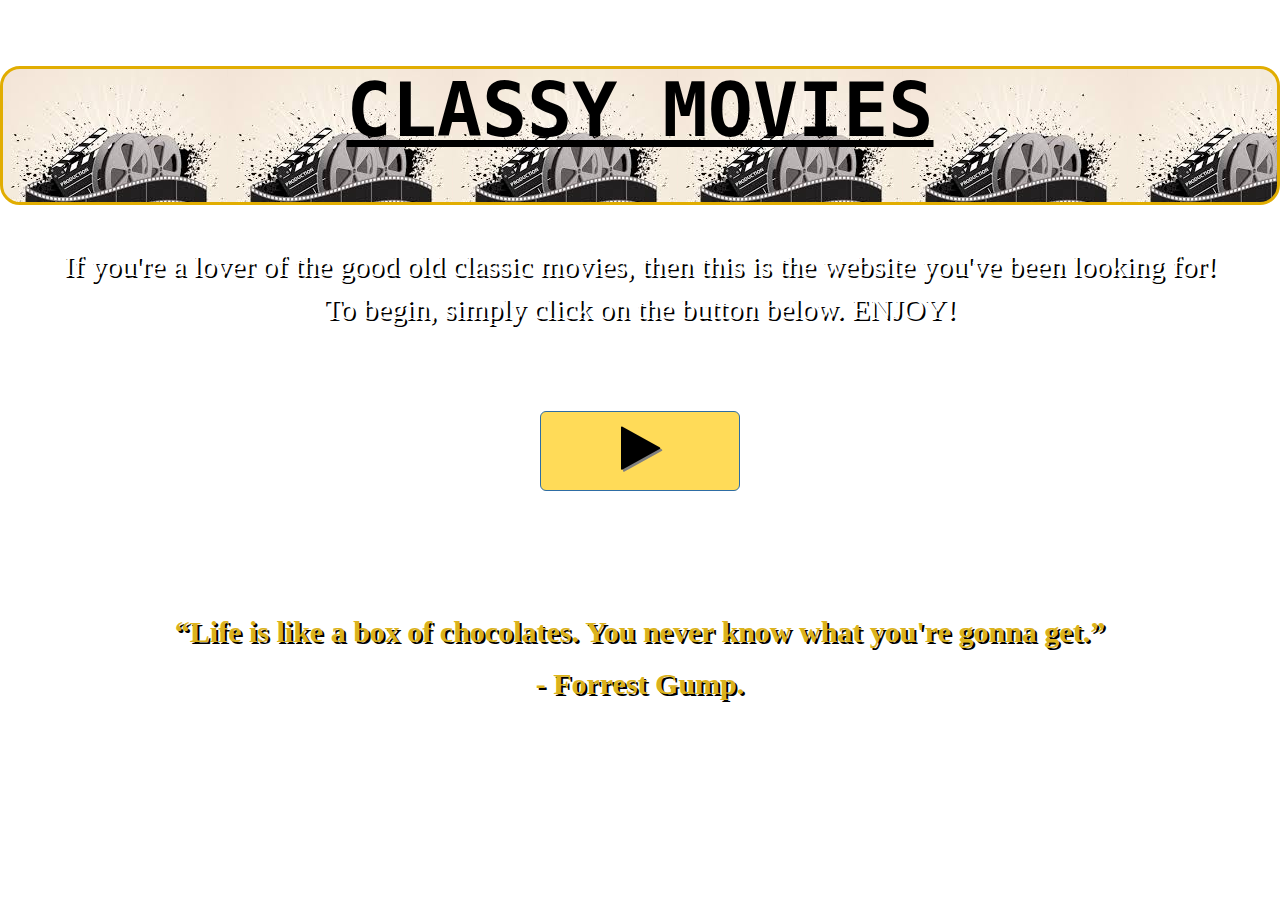
==== index.html @ 2152ab94 "Merge remote-tracking branch 'origin/kevins-branch' into esteban-branch" ====
<!DOCTYPE html>
<html lang="en">

<head>
  <meta charset="UTF-8" />
  <meta name="viewport" content="width=device-width, initial-scale=1.0" />
  <link rel="stylesheet" href="https://maxcdn.bootstrapcdn.com/bootstrap/3.4.1/css/bootstrap.min.css" />

  <link rel="stylesheet" href="https://cdnjs.cloudflare.com/ajax/libs/font-awesome/4.7.0/css/font-awesome.min.css" />

  <script src="https://ajax.googleapis.com/ajax/libs/jquery/3.5.1/jquery.min.js"></script>

  <link rel="stylesheet" href="assets/style.css" />

  <title>Classy Movies App</title>
</head>

<body>
  <!-- ==== WELCOME CONTAINER PAGE STARTS HERE ==== -->
  <div class="welcome-container">
    <h3 class="welcomeHtag">WELCOME TO</h3>
    <h1 class="welcomeHtag">CLASSY MOVIES</h1>

    <p class="welcome-message">
      If you're a lover of the good old classic movies, then this is the
      website you've been looking for! <br />
      To begin, simply click on the button below. ENJOY!
    </p>

    <!-- Play button -->
    <button id="play-button" type="button" class="btn btn-primary btn-lg">
      <i class="fa fa-play" style="font-size: 50px; color: black"></i>
    </button>

    <!-- Forrest Gump quote -->
    <p class="quote">
      “Life is like a box of chocolates. You never know what you're gonna
      get.”
    </p>
    <p class="forrestGump">- Forrest Gump.</p>
  </div>

    <!-- ==== MOVIE SEARCH PAGE STARTS HERE ==== -->

    <main id="main-page" class="hide">
      <!-- Header -->
      <div class="logo-container">
        <a class="logo no-snap">
          <h1 class="logo-img">CLASSY Movies</h1>
        </a>
      </div>

      <!-- Form-list of movie genres-->

      <form class="movie-genres-container">
        <ul>
          <li class="genre" data-text-filter="action">
            <input type="checkbox" name="genre" id="action" value="action" />
            <label for="action">ACTION</label>
          </li>

          <li class="genre" data-text-filter="comedy">
            <input type="checkbox" name="genre" id="comedy" value="comedy" />
            <label for="comedy">COMEDY</label>
          </li>

          <li class="genre" data-text-filter="family">
            <input type="checkbox" name="genre" id="family" value="family" />
            <label for="family">FAMILY</label>
          </li>

          <li class="genre" data-text-filter="romance">
            <input type="checkbox" name="genre" id="romance" value="romance" />
            <label for="romance">ROMANCE</label>
          </li>

          <li class="genre" data-text-filter="drama">
            <input type="checkbox" name="genre" id="drama" value="drama" />
            <label for="drama">DRAMA</label>
          </li>

          <li class="byTitle" data-text-filter="search-by-title">
            <input type="checkbox" name="byTitle" id="search-by-title" value="byTitle" />
            <label for="search-by-title">SEARCH BY TITLE</label>
          </li>
        </ul>
      </form>

      <!-- Search movie button will be appended to this div -->
      <div id="searchdiv"></div>

      <!-- Data of searched for movie will be appended here -->
      <div class="col-sm-12">
        <div style="text-align: center" id="display-movie-data"></div>
      </div>

      <div>
        <p>Most recent searches:</p>
          <div id="recents" style="color: white; text-align: center"> </div>
        
      </div>
      
  
      
    </main>

    <script src="https://cdnjs.cloudflare.com/ajax/libs/jquery/3.2.1/jquery.min.js"></script>
    <script src="assets/script.js"></script>
  </body>

</html>
---- assets/style.css ----
body {
  background-image: url("https://images.unsplash.com/photo-1505775561242-727b7fba20f0?ixlib=rb-1.2.1&ixid=MXwxMjA3fDB8MHxwaG90by1wYWdlfHx8fGVufDB8fHw%3D&auto=format&fit=crop&w=1500&q=80");
}

.logo-img,
h1{
  background-image: url("[data-uri]");
}
.logo-img,
h1{
  color: black;
  font-family: monospace;
  text-decoration: underline;
  font-weight: bold;
  font-size: 75px;
  text-align: center;
  padding-bottom: 50px;
  padding-top: 0px;
  border: solid;
  border-radius: 20px;
  border-color:#e1ad01;
  margin-bottom: 40px;
}

.welcomeHtag h3{
  font-family: monospace;
}
/* styles the search block */
#movieInput {
  height: 50px;
  width: 400px;
  border: solid;
  border-radius: 10px;
  border-color: #ffdb58;
  font-family: monospace;
  text-align: center;
}

/* Styles the search button only */
#searchBtn {
  border: solid;
  border-color:#ffdb58;
  color: black;
  border-radius: 10px;
  font-family: monospace;
}
/*responsive layout for classy movies search page*/
@media screen and (max-width: 600px){
  .logo-img,
  h1{
    width: 100%;
  }
  #movieInput{
    width: 100%;
    border-radius: 5px;
  }
  #searchBtn{
    float: none;
    width: 100%;

  }
}

/* Styles the different genres plust search by title */
ul label {
  color: #ffdb58;
}

/* styles the container where the search block and search button are contained */
#searchdiv {
    text-align: center;
}


/* styles the search button */
#searchBtn {
  height: 50px;
  width: 100px;
  font-size: 20px;
}


/* Styles the movie's name and year, and plot */
h3,
p {
  color: white;
}
h5{
  color:#dbb21c;
  font-size: medium;
  font-weight: bold;
  text-decoration: underline;
  margin-left: 30px;
}

/* Styles only the movie's plot */
p {
  font-size: 20px;
  margin: 20px;
}

/* styles the displayed movie images */
.movie-col {
  height: 600px;
}

/* this class is used to hide or show the Welcome page and the Main Movie search page */
.hide {
  display: none;
}

/*  ==== WELCOME-PAGE STYLE CODE BELOW ==== */

.welcome-container {
  margin: 0;
  padding: 0;
  text-align: center;
  box-sizing: border-box;
}



.welcome-message {
  color: white;
  font-size: 30px;
  font-family: "Times New Roman", Times, serif;
  margin: 40px;
  text-shadow: 2px 2px black;
}

.quote,
.forrestGump {
  color: #dbb21c;
  text-align: center;
  font-size: 30px;
  font-family: "Times New Roman", Times, serif;
  margin: 80px 40px 10px;
  font-weight: bold;
  text-shadow: 2px 2px black;
}

.forrestGump {
  margin: 0;
}

.btn {
  background-color: #ffdb58;
  width: 200px;
  height: 80px;
  margin: 40px;
  font-size: 35px;
  text-shadow: 2px 2px grey;
}
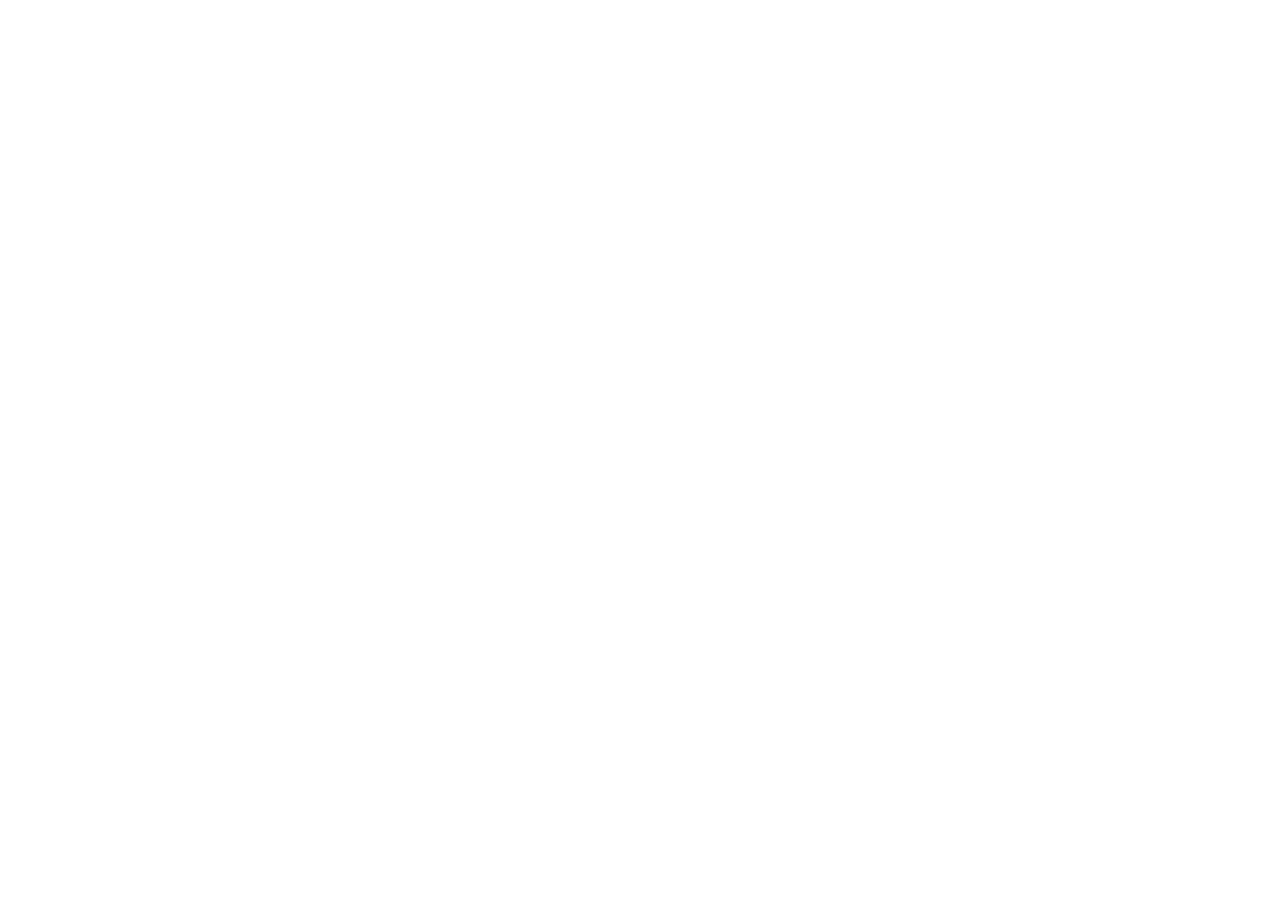
==== commit 3a92a97e: "breaking app" ====
--- a/index.html
+++ b/index.html
@@ -16,31 +16,7 @@
 </head>
 
 <body>
-  <!-- ==== WELCOME CONTAINER PAGE STARTS HERE ==== -->
-  <div class="welcome-container">
-    <h3 class="welcomeHtag">WELCOME TO</h3>
-    <h1 class="welcomeHtag">CLASSY MOVIES</h1>
-
-    <p class="welcome-message">
-      If you're a lover of the good old classic movies, then this is the
-      website you've been looking for! <br />
-      To begin, simply click on the button below. ENJOY!
-    </p>
-
-    <!-- Play button -->
-    <button id="play-button" type="button" class="btn btn-primary btn-lg">
-      <i class="fa fa-play" style="font-size: 50px; color: black"></i>
-    </button>
-
-    <!-- Forrest Gump quote -->
-    <p class="quote">
-      “Life is like a box of chocolates. You never know what you're gonna
-      get.”
-    </p>
-    <p class="forrestGump">- Forrest Gump.</p>
-  </div>
-
-    <!-- ==== MOVIE SEARCH PAGE STARTS HERE ==== -->
+     <!-- ==== MOVIE SEARCH PAGE STARTS HERE ==== -->
 
     <main id="main-page" class="hide">
       <!-- Header -->
@@ -53,6 +29,7 @@
       <!-- Form-list of movie genres-->
 
       <form class="movie-genres-container">
+        <h5>Search by:</h5>
         <ul>
           <li class="genre" data-text-filter="action">
             <input type="checkbox" name="genre" id="action" value="action" />
@@ -81,7 +58,7 @@
 
           <li class="byTitle" data-text-filter="search-by-title">
             <input type="checkbox" name="byTitle" id="search-by-title" value="byTitle" />
-            <label for="search-by-title">SEARCH BY TITLE</label>
+            <label for="search-by-title">MOVIE TITLE</label>
           </li>
         </ul>
       </form>
@@ -91,19 +68,15 @@
 
       <!-- Data of searched for movie will be appended here -->
       <div class="col-sm-12">
-        <div style="text-align: center" id="display-movie-data"></div>
+        <div style="text-align: center" id="display-movie-data" class = "dmd"></div>
       </div>
 
       <div>
         <p>Most recent searches:</p>
-          <div id="recents" style="color: white; text-align: center"> </div>
-        
+          <div id="recents" style="color: white; text-align: center"></div>        
       </div>
-      
-  
-      
     </main>
-
+    <div id = "white_box"></div>
     <script src="https://cdnjs.cloudflare.com/ajax/libs/jquery/3.2.1/jquery.min.js"></script>
     <script src="assets/script.js"></script>
   </body>
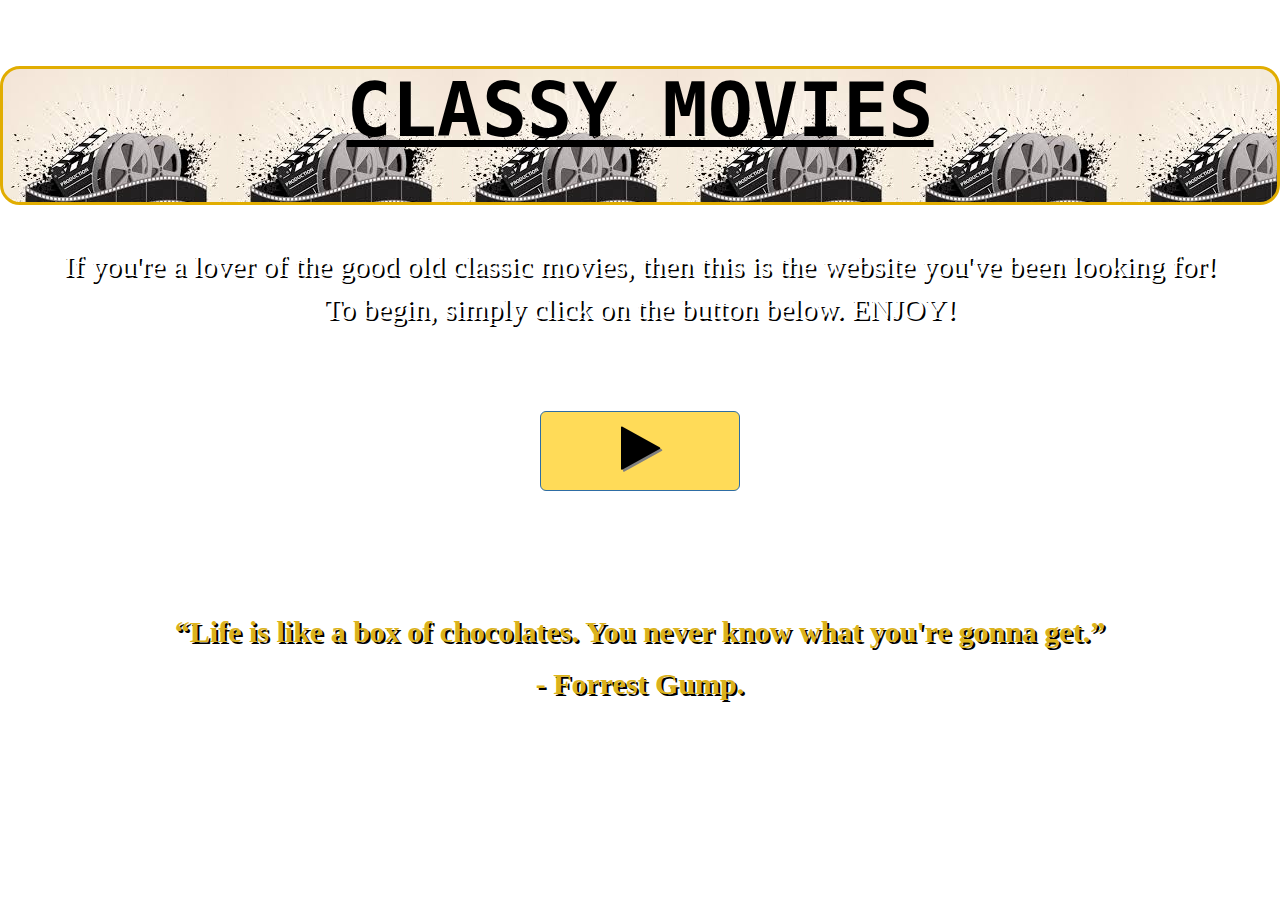
==== commit 4a3102ac: "back to normal" ====
--- a/index.html
+++ b/index.html
@@ -16,7 +16,31 @@
 </head>
 
 <body>
-     <!-- ==== MOVIE SEARCH PAGE STARTS HERE ==== -->
+  <!-- ==== WELCOME CONTAINER PAGE STARTS HERE ==== -->
+  <div class="welcome-container">
+    <h3 class="welcomeHtag">WELCOME TO</h3>
+    <h1 class="welcomeHtag">CLASSY MOVIES</h1>
+
+    <p class="welcome-message">
+      If you're a lover of the good old classic movies, then this is the
+      website you've been looking for! <br />
+      To begin, simply click on the button below. ENJOY!
+    </p>
+
+    <!-- Play button -->
+    <button id="play-button" type="button" class="btn btn-primary btn-lg">
+      <i class="fa fa-play" style="font-size: 50px; color: black"></i>
+    </button>
+
+    <!-- Forrest Gump quote -->
+    <p class="quote">
+      “Life is like a box of chocolates. You never know what you're gonna
+      get.”
+    </p>
+    <p class="forrestGump">- Forrest Gump.</p>
+  </div>
+
+    <!-- ==== MOVIE SEARCH PAGE STARTS HERE ==== -->
 
     <main id="main-page" class="hide">
       <!-- Header -->
